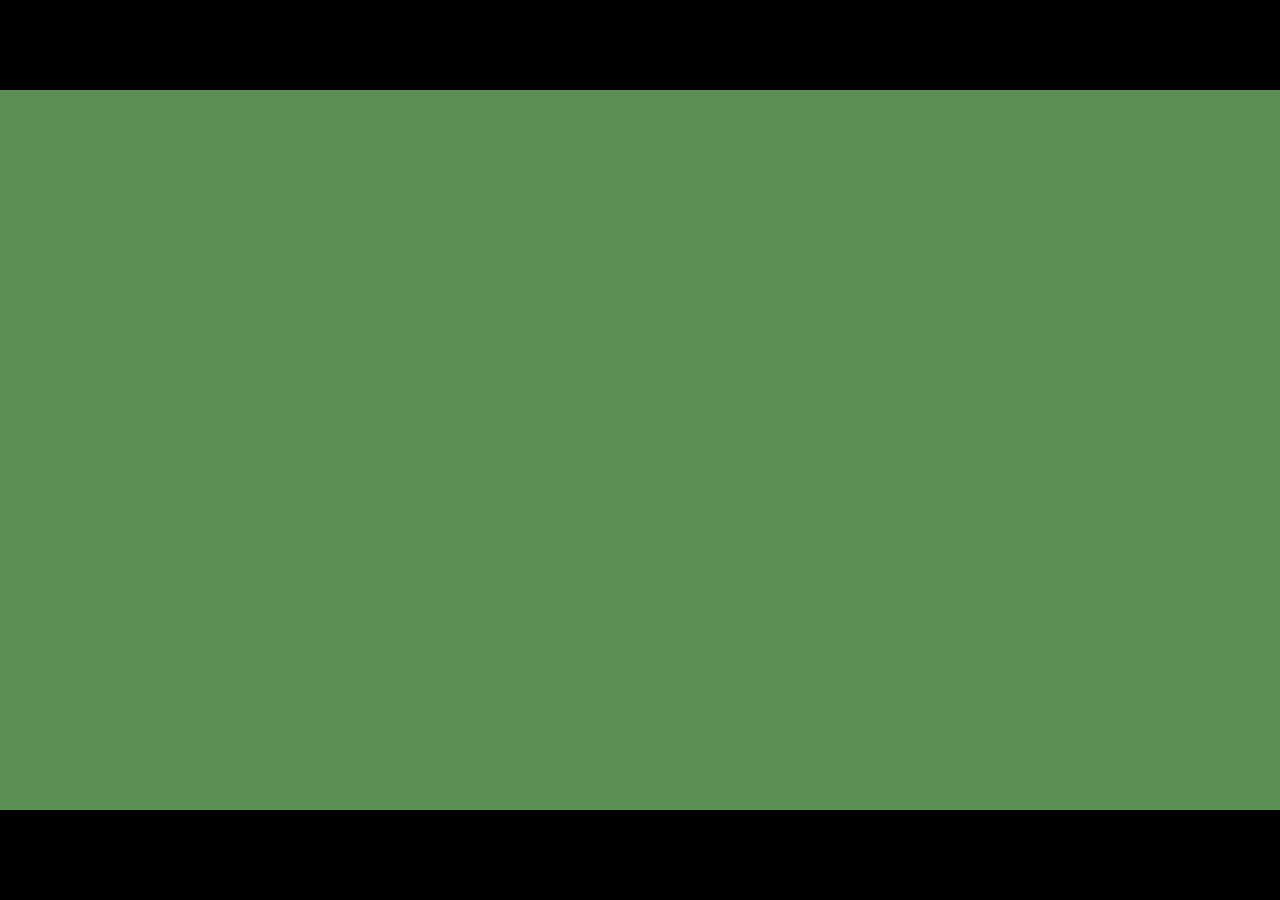
==== index.html @ 4b2ce990 "v0.011" ====
<html>

<head>
	<title>Card Game</title>

	<meta id="viewport" name="viewport"
		content="width=device-width, minimum-scale=0.5, initial-scale=1.0, maximum-scale=1.0, user-scalable=no, shrink-to-fit=yes, viewport-fit=cover" />
	<meta name="apple-mobile-web-app-capable" content="yes">

	<style>
		html,
		body {
			margin: 0;
			padding: 0;
			height: 100%;
			overflow: hidden;
		}

		#pixi-content {
			background: #000000;
			width: 100%;
			height: 100%;
		}
	</style>

<script defer src="bundle.js?d8b6a86ddb3e1209b5cf"></script></head>

<body>
	<noscript>Please enable JavaScript in your web browser to view this page.</noscript>
	<div id="pixi-content"><canvas id="pixi-canvas" /></div>
</body>

</html>
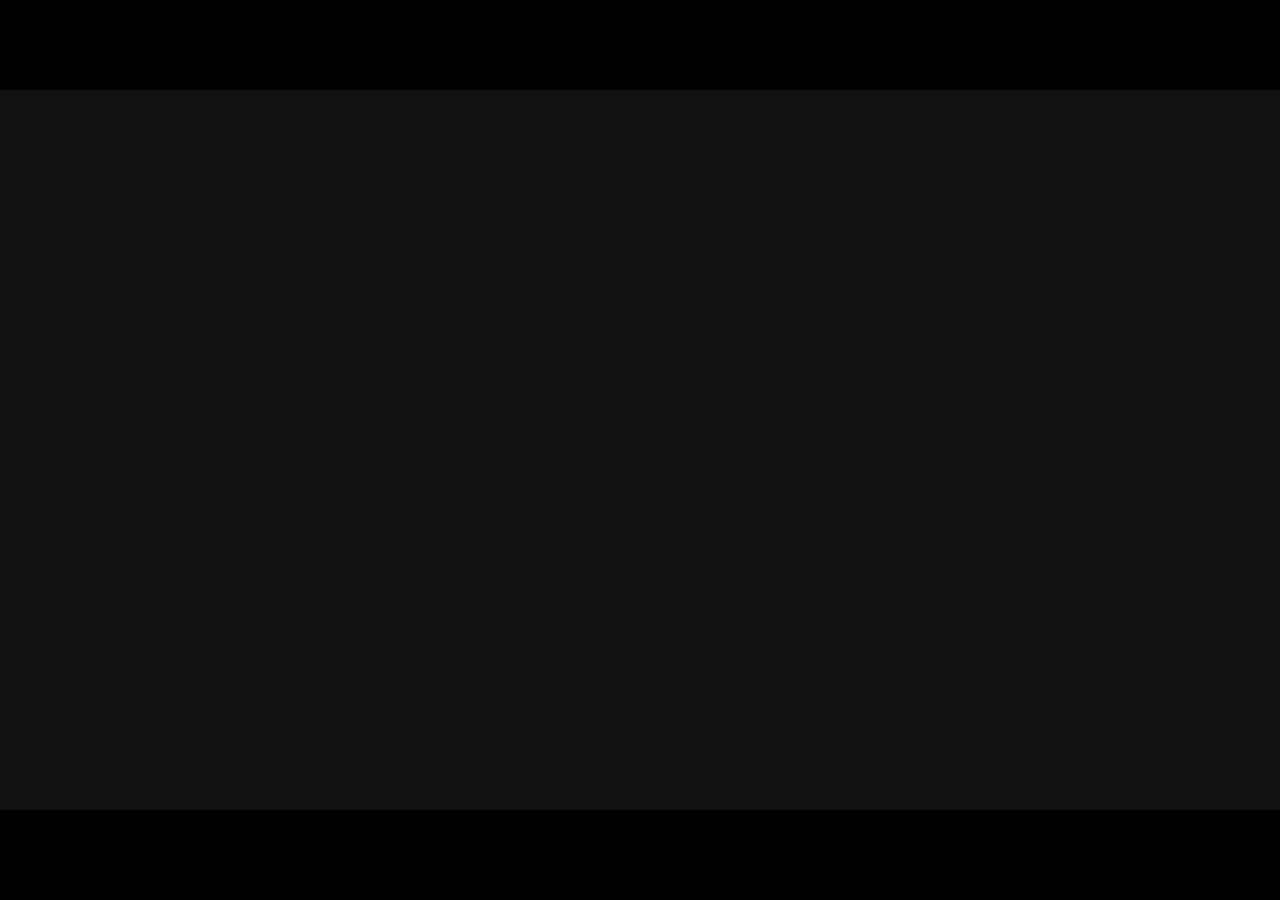
==== commit 7f3db3c2: "v0.021" ====
--- a/index.html
+++ b/index.html
@@ -23,7 +23,7 @@
 		}
 	</style>
 
-<script defer src="bundle.js?d8b6a86ddb3e1209b5cf"></script></head>
+<script defer src="bundle.js?da1970b7487baee38718"></script></head>
 
 <body>
 	<noscript>Please enable JavaScript in your web browser to view this page.</noscript>
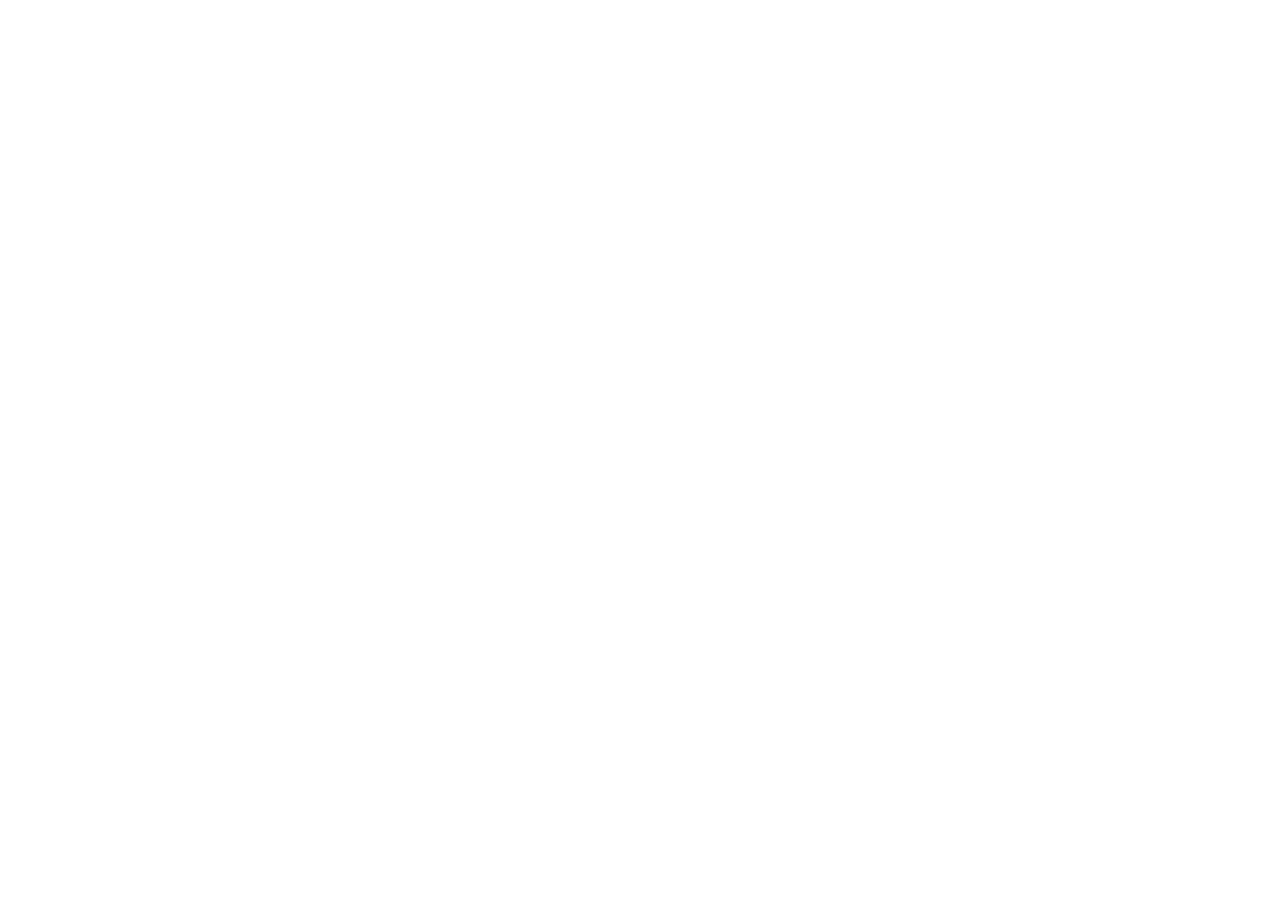
==== commit b0a7d925: "upload svelte site" ====
--- a/index.html
+++ b/index.html
@@ -1,33 +1,35 @@
-<html>
+<!doctype html>
+<html lang="en">
+	<head>
+		<meta charset="utf-8" />
+		<link rel="icon" href="/Gazump.github.io/favicon.png" />
+		<meta name="viewport" content="width=device-width, initial-scale=1" />
+		
+		<link rel="modulepreload" href="/Gazump.github.io/_app/immutable/entry/start.BJP-zC3g.js">
+		<link rel="modulepreload" href="/Gazump.github.io/_app/immutable/chunks/entry.CJ0wQWgw.js">
+		<link rel="modulepreload" href="/Gazump.github.io/_app/immutable/chunks/scheduler.BvLojk_z.js">
+		<link rel="modulepreload" href="/Gazump.github.io/_app/immutable/entry/app.CkbJyJ75.js">
+		<link rel="modulepreload" href="/Gazump.github.io/_app/immutable/chunks/index.BVbBP3S1.js">
+	</head>
+	<body data-sveltekit-preload-data="hover">
+		<div style="display: contents">
+			<script>
+				{
+					__sveltekit_1t3hzat = {
+						base: "/Gazump.github.io",
+						assets: "/Gazump.github.io"
+					};
 
-<head>
-	<title>Card Game</title>
+					const element = document.currentScript.parentElement;
 
-	<meta id="viewport" name="viewport"
-		content="width=device-width, minimum-scale=0.5, initial-scale=1.0, maximum-scale=1.0, user-scalable=no, shrink-to-fit=yes, viewport-fit=cover" />
-	<meta name="apple-mobile-web-app-capable" content="yes">
-
-	<style>
-		html,
-		body {
-			margin: 0;
-			padding: 0;
-			height: 100%;
-			overflow: hidden;
-		}
-
-		#pixi-content {
-			background: #000000;
-			width: 100%;
-			height: 100%;
-		}
-	</style>
-
-<script defer src="bundle.js?da1970b7487baee38718"></script></head>
-
-<body>
-	<noscript>Please enable JavaScript in your web browser to view this page.</noscript>
-	<div id="pixi-content"><canvas id="pixi-canvas" /></div>
-</body>
-
-</html>+					Promise.all([
+						import("/Gazump.github.io/_app/immutable/entry/start.BJP-zC3g.js"),
+						import("/Gazump.github.io/_app/immutable/entry/app.CkbJyJ75.js")
+					]).then(([kit, app]) => {
+						kit.start(app, element);
+					});
+				}
+			</script>
+		</div>
+	</body>
+</html>
